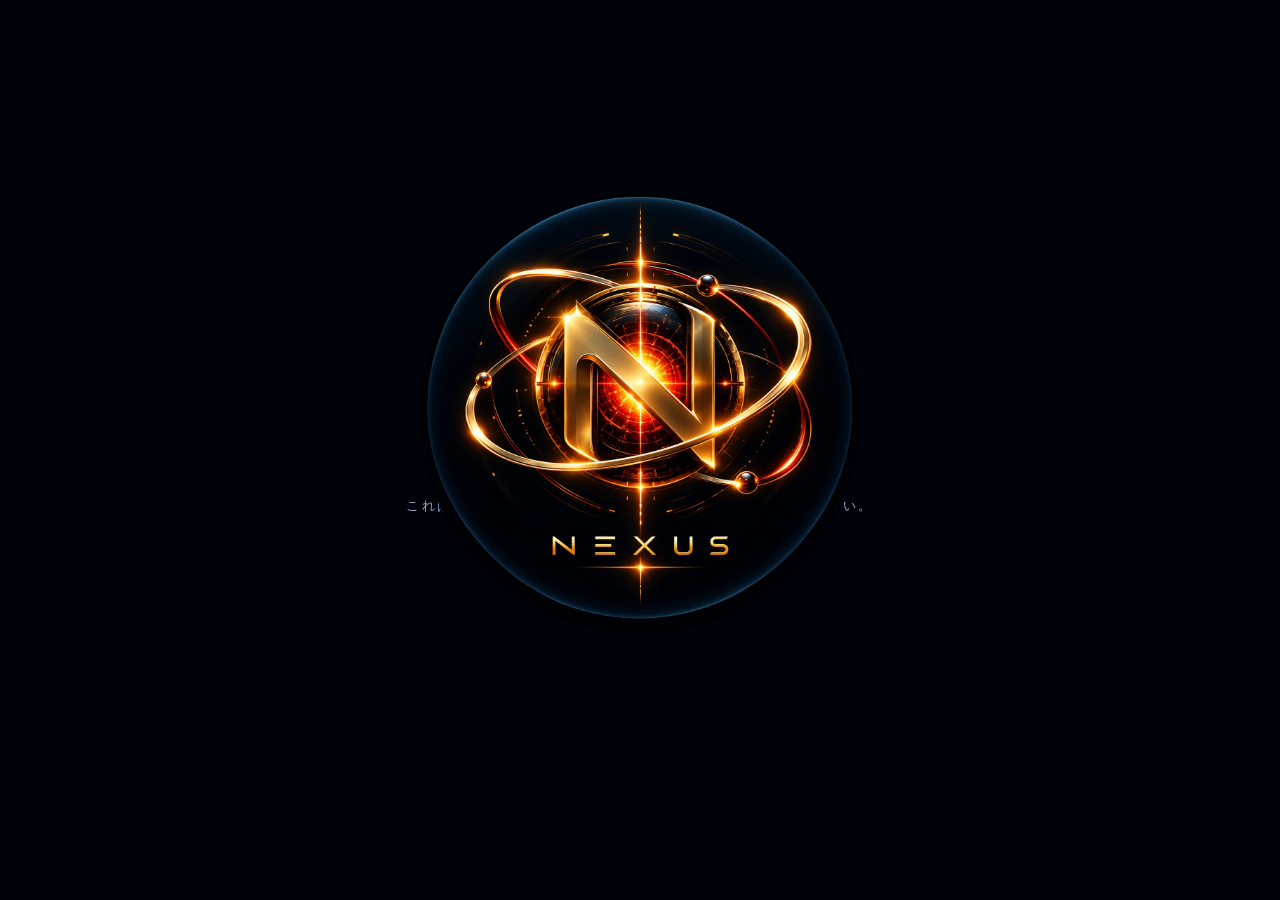
==== k-1a72290c8393/index.html @ 42219c3c "会長用：最初のロゴをふわっと出す（パッと出ない） Co-Authored-By: Claude Opus 5.5 <noreply@anthropic.com>" ====
<!doctype html><html lang="ja" style="background:#01030a"><head><meta charset="utf-8"><meta name="theme-color" content="#01030a"><style>html,body{background:#01030a}</style><link rel="apple-touch-startup-image" media="(device-width: 375px) and (device-height: 667px) and (-webkit-device-pixel-ratio: 2) and (orientation: portrait)" href="black-750x1334.png"><link rel="apple-touch-startup-image" media="(device-width: 414px) and (device-height: 896px) and (-webkit-device-pixel-ratio: 2) and (orientation: portrait)" href="black-828x1792.png"><link rel="apple-touch-startup-image" media="(device-width: 375px) and (device-height: 812px) and (-webkit-device-pixel-ratio: 3) and (orientation: portrait)" href="black-1125x2436.png"><link rel="apple-touch-startup-image" media="(device-width: 414px) and (device-height: 896px) and (-webkit-device-pixel-ratio: 3) and (orientation: portrait)" href="black-1242x2688.png"><link rel="apple-touch-startup-image" media="(device-width: 390px) and (device-height: 844px) and (-webkit-device-pixel-ratio: 3) and (orientation: portrait)" href="black-1170x2532.png"><link rel="apple-touch-startup-image" media="(device-width: 393px) and (device-height: 852px) and (-webkit-device-pixel-ratio: 3) and (orientation: portrait)" href="black-1179x2556.png"><link rel="apple-touch-startup-image" media="(device-width: 428px) and (device-height: 926px) and (-webkit-device-pixel-ratio: 3) and (orientation: portrait)" href="black-1284x2778.png"><link rel="apple-touch-startup-image" media="(device-width: 430px) and (device-height: 932px) and (-webkit-device-pixel-ratio: 3) and (orientation: portrait)" href="black-1290x2796.png"><link rel="apple-touch-startup-image" media="(device-width: 402px) and (device-height: 874px) and (-webkit-device-pixel-ratio: 3) and (orientation: portrait)" href="black-1206x2622.png"><link rel="apple-touch-startup-image" media="(device-width: 440px) and (device-height: 956px) and (-webkit-device-pixel-ratio: 3) and (orientation: portrait)" href="black-1320x2868.png"><link rel="apple-touch-startup-image" media="(device-width: 360px) and (device-height: 780px) and (-webkit-device-pixel-ratio: 3) and (orientation: portrait)" href="black-1080x2340.png"><meta name="viewport" content="width=device-width, initial-scale=1, viewport-fit=cover"><title>NEXUS</title><meta name="apple-mobile-web-app-capable" content="yes"><meta name="apple-mobile-web-app-status-bar-style" content="black-translucent"><meta name="apple-mobile-web-app-title" content="NEXUS"><link rel="apple-touch-icon" sizes="180x180" href="apple-touch-icon-180.png">
<style>html,body{margin:0;height:100%;overflow:hidden;background:#01030a}#m{position:fixed;left:0;right:0;top:55%;margin:0;text-align:center;font:13px Inter,'Segoe UI','Yu Gothic UI','Hiragino Sans',Meiryo,sans-serif;letter-spacing:.18em;color:#91a6bd;line-height:1.7;padding:0 24px}</style></head>
<body><p id="m"></p>
<img id="nxL" src="logo-big.webp" alt="" style="position:fixed;left:50%;transform:translate(-50%,-50%);z-index:2147483647;border-radius:50%;background:#01030a;object-fit:contain;pointer-events:none;opacity:0">
<script>(function(){var l=document.getElementById("nxL"),H=window.innerHeight,W=window.innerWidth,S=Math.min(W*0.8,H*0.5,440);l.style.width=l.style.height=S+"px";l.style.top=(H/2-36)+"px";var go=function(){l.style.opacity="1";if(l.animate)window.__nxLfade=l.animate([{opacity:0},{opacity:1}],{duration:1200,easing:"ease-in-out"}).finished;};if(l.complete)go();else{l.onload=go;l.onerror=go;}})();</script>
<script>
(async function () {
  var K = 'nxKaichoKey', m = document.getElementById('m');
  try {
    var h = location.hash.match(/k=([A-Za-z0-9_-]+)/);
    if (h) localStorage.setItem(K, h[1]);   // アドレスの #k は消さない（ホーム画面のアプリは Safari と中身が別なので、アプリもこのアドレスから鍵を受け取る）
    var k = localStorage.getItem(K);
    if (!k) { m.textContent = 'これは会長用の NEXUS です。会長用リンクから開いてください。'; return; }
    var b = function (s) { s = s.replace(/-/g, '+').replace(/_/g, '/'); while (s.length % 4) s += '='; return Uint8Array.from(atob(s), function (c) { return c.charCodeAt(0); }); };
    var key = await crypto.subtle.importKey('raw', b(k), 'AES-GCM', false, ['decrypt']);
    var data = b("[base64]");
    var plain = await crypto.subtle.decrypt({ name: 'AES-GCM', iv: b("kzOxtho6kPLrG1_5") }, key, data);
    var html = new TextDecoder().decode(plain);
    await Promise.race([Promise.all(['logo-big.webp', 'boot-mask.webp'].map(function (u) { var im = new Image(); im.src = u; return im.decode ? im.decode().catch(function () {}) : Promise.resolve(); })), new Promise(function (r) { setTimeout(r, 2500); })]);
    // 会長（2026-11-20）「まだちらついてバウンドする」：画面を丸ごと入れ替える（document.open）と、iPhone は読み終えるまで何も塗らず白く光る。
    // 入れ替えずに、今の黒い画面の中へ NEXUS を組み立てる：見た目の部品を先に並べ、スクリプトは元の順に1つずつ動かし、最後に読み込み完了を知らせる
    // ロゴがふわっと出きってから組み立てる（組み立て中に動きが止まらないように・会長 2026-11-21「パッと出るのはおかしい」）
    await Promise.race([window.__nxLfade || Promise.resolve(), new Promise(function (r) { setTimeout(r, 1600); })]).catch(function () {});
    var doc = new DOMParser().parseFromString(html, 'text/html'), de = document.documentElement;
    for (var ai = 0; ai < doc.documentElement.attributes.length; ai++) { var at = doc.documentElement.attributes[ai]; if (at.name !== 'style') de.setAttribute(at.name, at.value); }
    var olds = [].slice.call(document.querySelectorAll('script'));
    var pend = [], hold = function (root) { [].slice.call(root.querySelectorAll('script')).forEach(function (sc) { var ph = document.createComment('s'); sc.parentNode.replaceChild(ph, sc); pend.push([ph, sc]); }); };
    hold(doc.head); hold(doc.body);
    var nh = document.createElement('head'); while (doc.head.firstChild) nh.appendChild(document.adoptNode(doc.head.firstChild));
    var nb = document.createElement('body'); for (var bi = 0; bi < doc.body.attributes.length; bi++) nb.setAttribute(doc.body.attributes[bi].name, doc.body.attributes[bi].value); while (doc.body.firstChild) nb.appendChild(document.adoptNode(doc.body.firstChild));
    // 会長（2026-11-21）「チラつきが遅く出る」：最初の黒い画面からロゴを同じ位置に出し、組み立て中も消さずに起動画面へ引き継ぐ（黒→ロゴの切り替わりを無くす）
    var nxL = document.getElementById("nxL"); if (nxL) nb.appendChild(nxL);
    de.replaceChild(nh, document.head); de.replaceChild(nb, document.body);
    olds.forEach(function (o) { if (o.parentNode) o.parentNode.removeChild(o); });
    for (var pi = 0; pi < pend.length; pi++) {
      var ph = pend[pi][0], old = pend[pi][1], sc = document.createElement('script');
      for (var si = 0; si < old.attributes.length; si++) sc.setAttribute(old.attributes[si].name, old.attributes[si].value);
      if (old.src) { await new Promise(function (r) { sc.onload = sc.onerror = r; ph.parentNode.replaceChild(sc, ph); }); }
      else { sc.textContent = old.textContent; ph.parentNode.replaceChild(sc, ph); }
    }
    document.dispatchEvent(new Event('DOMContentLoaded', { bubbles: true }));
    window.dispatchEvent(new Event('load'));

  } catch (e) { m.textContent = '会長用の鍵が合いません。会長用リンクから開き直してください。'; }
})();
</script></body></html>
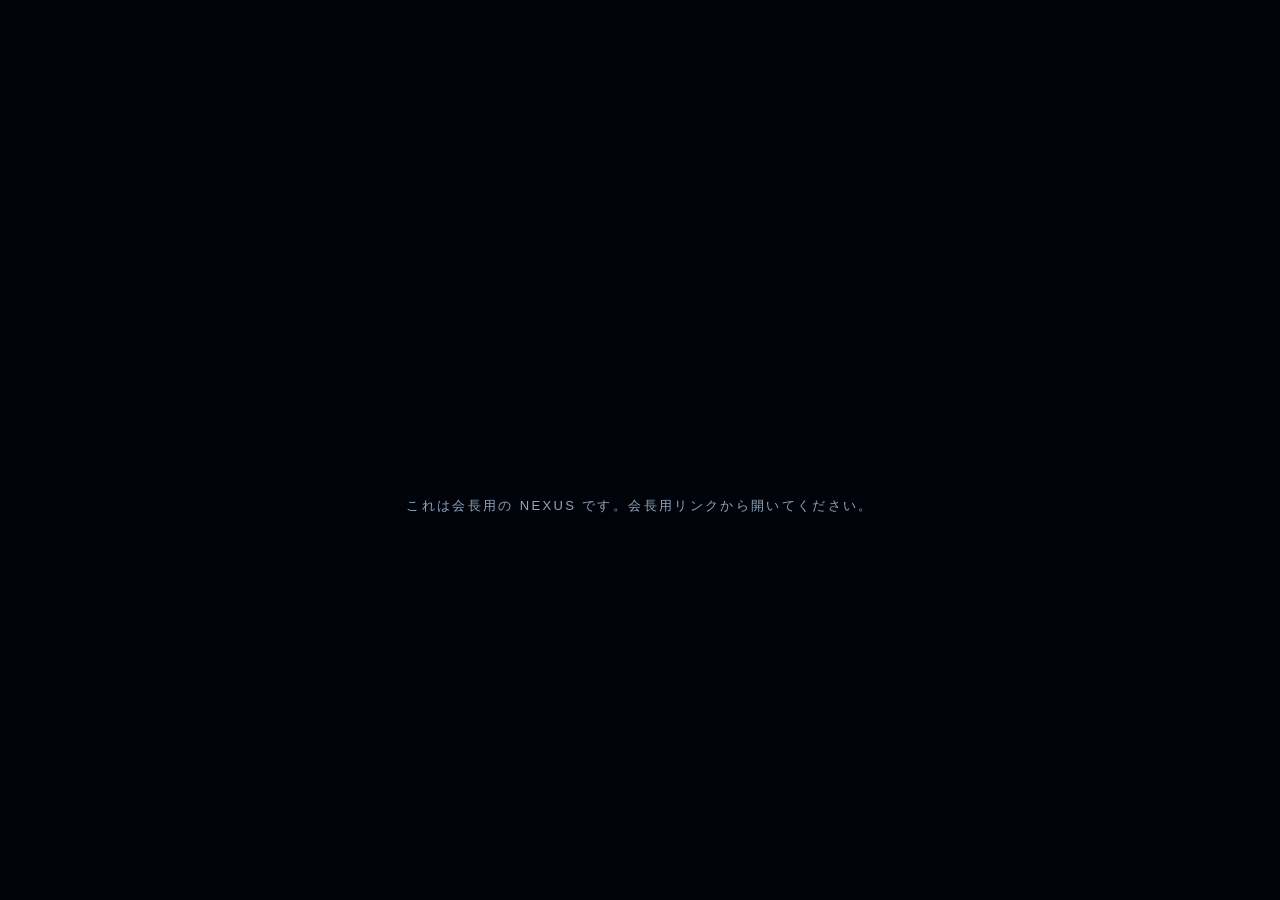
==== commit 0282cbfa: "会長用：最後に良かった版（a7bd74e・たまにチラつく程度）に戻す Co-Authored-By: Claude Opus 5.5 <noreply@anthropic.com>" ====
--- a/k-1a72290c8393/index.html
+++ b/k-1a72290c8393/index.html
@@ -1,8 +1,6 @@
 <!doctype html><html lang="ja" style="background:#01030a"><head><meta charset="utf-8"><meta name="theme-color" content="#01030a"><style>html,body{background:#01030a}</style><link rel="apple-touch-startup-image" media="(device-width: 375px) and (device-height: 667px) and (-webkit-device-pixel-ratio: 2) and (orientation: portrait)" href="black-750x1334.png"><link rel="apple-touch-startup-image" media="(device-width: 414px) and (device-height: 896px) and (-webkit-device-pixel-ratio: 2) and (orientation: portrait)" href="black-828x1792.png"><link rel="apple-touch-startup-image" media="(device-width: 375px) and (device-height: 812px) and (-webkit-device-pixel-ratio: 3) and (orientation: portrait)" href="black-1125x2436.png"><link rel="apple-touch-startup-image" media="(device-width: 414px) and (device-height: 896px) and (-webkit-device-pixel-ratio: 3) and (orientation: portrait)" href="black-1242x2688.png"><link rel="apple-touch-startup-image" media="(device-width: 390px) and (device-height: 844px) and (-webkit-device-pixel-ratio: 3) and (orientation: portrait)" href="black-1170x2532.png"><link rel="apple-touch-startup-image" media="(device-width: 393px) and (device-height: 852px) and (-webkit-device-pixel-ratio: 3) and (orientation: portrait)" href="black-1179x2556.png"><link rel="apple-touch-startup-image" media="(device-width: 428px) and (device-height: 926px) and (-webkit-device-pixel-ratio: 3) and (orientation: portrait)" href="black-1284x2778.png"><link rel="apple-touch-startup-image" media="(device-width: 430px) and (device-height: 932px) and (-webkit-device-pixel-ratio: 3) and (orientation: portrait)" href="black-1290x2796.png"><link rel="apple-touch-startup-image" media="(device-width: 402px) and (device-height: 874px) and (-webkit-device-pixel-ratio: 3) and (orientation: portrait)" href="black-1206x2622.png"><link rel="apple-touch-startup-image" media="(device-width: 440px) and (device-height: 956px) and (-webkit-device-pixel-ratio: 3) and (orientation: portrait)" href="black-1320x2868.png"><link rel="apple-touch-startup-image" media="(device-width: 360px) and (device-height: 780px) and (-webkit-device-pixel-ratio: 3) and (orientation: portrait)" href="black-1080x2340.png"><meta name="viewport" content="width=device-width, initial-scale=1, viewport-fit=cover"><title>NEXUS</title><meta name="apple-mobile-web-app-capable" content="yes"><meta name="apple-mobile-web-app-status-bar-style" content="black-translucent"><meta name="apple-mobile-web-app-title" content="NEXUS"><link rel="apple-touch-icon" sizes="180x180" href="apple-touch-icon-180.png">
 <style>html,body{margin:0;height:100%;overflow:hidden;background:#01030a}#m{position:fixed;left:0;right:0;top:55%;margin:0;text-align:center;font:13px Inter,'Segoe UI','Yu Gothic UI','Hiragino Sans',Meiryo,sans-serif;letter-spacing:.18em;color:#91a6bd;line-height:1.7;padding:0 24px}</style></head>
 <body><p id="m"></p>
-<img id="nxL" src="logo-big.webp" alt="" style="position:fixed;left:50%;transform:translate(-50%,-50%);z-index:2147483647;border-radius:50%;background:#01030a;object-fit:contain;pointer-events:none;opacity:0">
-<script>(function(){var l=document.getElementById("nxL"),H=window.innerHeight,W=window.innerWidth,S=Math.min(W*0.8,H*0.5,440);l.style.width=l.style.height=S+"px";l.style.top=(H/2-36)+"px";var go=function(){l.style.opacity="1";if(l.animate)window.__nxLfade=l.animate([{opacity:0},{opacity:1}],{duration:1200,easing:"ease-in-out"}).finished;};if(l.complete)go();else{l.onload=go;l.onerror=go;}})();</script>
 <script>
 (async function () {
   var K = 'nxKaichoKey', m = document.getElementById('m');
@@ -13,14 +11,12 @@
     if (!k) { m.textContent = 'これは会長用の NEXUS です。会長用リンクから開いてください。'; return; }
     var b = function (s) { s = s.replace(/-/g, '+').replace(/_/g, '/'); while (s.length % 4) s += '='; return Uint8Array.from(atob(s), function (c) { return c.charCodeAt(0); }); };
     var key = await crypto.subtle.importKey('raw', b(k), 'AES-GCM', false, ['decrypt']);
-    var data = b("[base64]